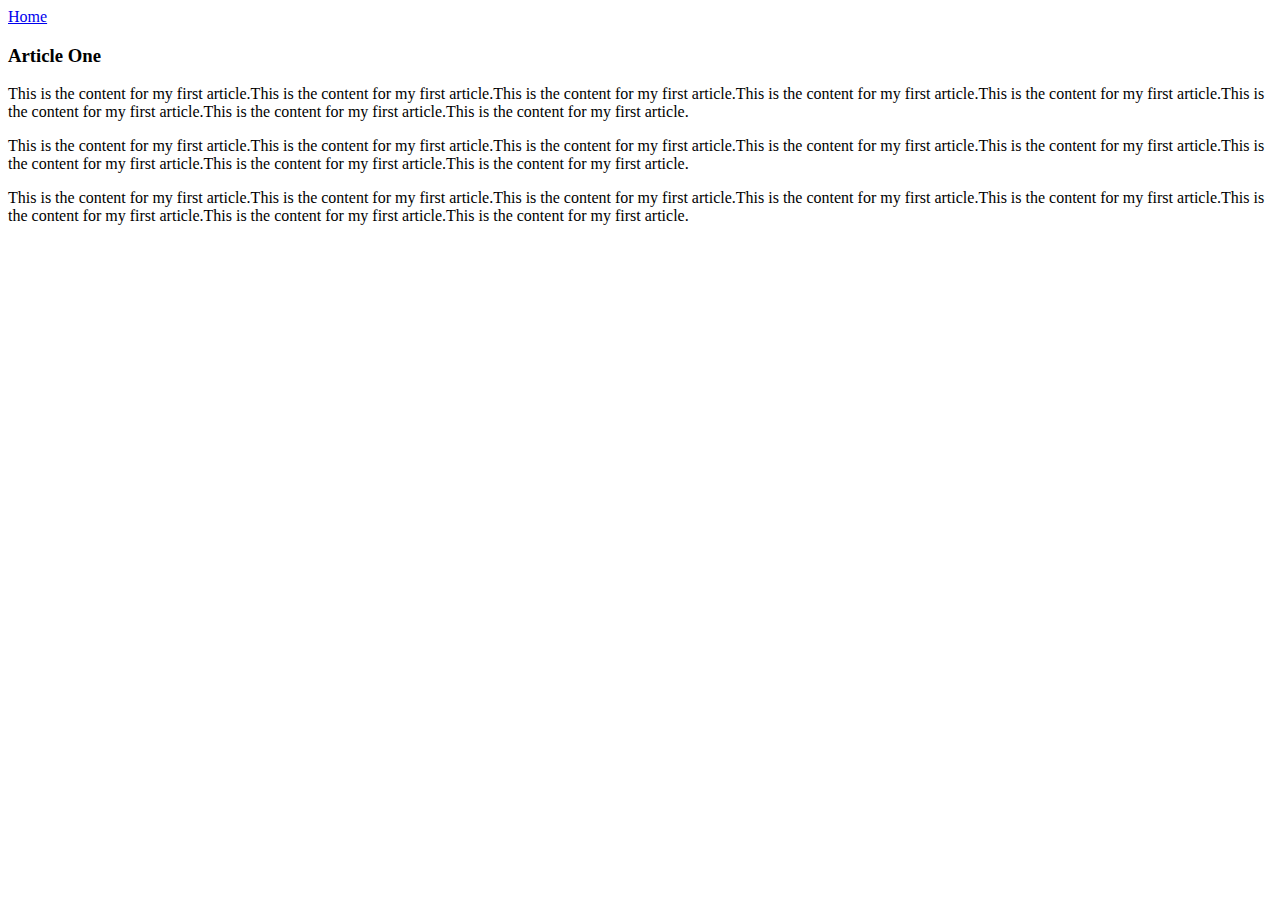
==== ui/article-one.html @ 75734a1c "Create article-one.html" ====
<html>
  <head>
    <title>
      Article One | Anand Krishna Sunil
    </title
  </head>
  <body>
    <div>
      <a href="/">Home</a>
    </div>
    <h3>
      Article One
    </h3>
    <div>
      <p>
        This is the content for my first article.This is the content for my first article.This is the content for my first article.This is the content for my first article.This is the content for my first article.This is the content for my first article.This is the content for my first article.This is the content for my first article.
      </p>
      <p>
        This is the content for my first article.This is the content for my first article.This is the content for my first article.This is the content for my first article.This is the content for my first article.This is the content for my first article.This is the content for my first article.This is the content for my first article.
      </p>
      <p>
        This is the content for my first article.This is the content for my first article.This is the content for my first article.This is the content for my first article.This is the content for my first article.This is the content for my first article.This is the content for my first article.This is the content for my first article.
      </p>
    </div>
    </body>



</html>
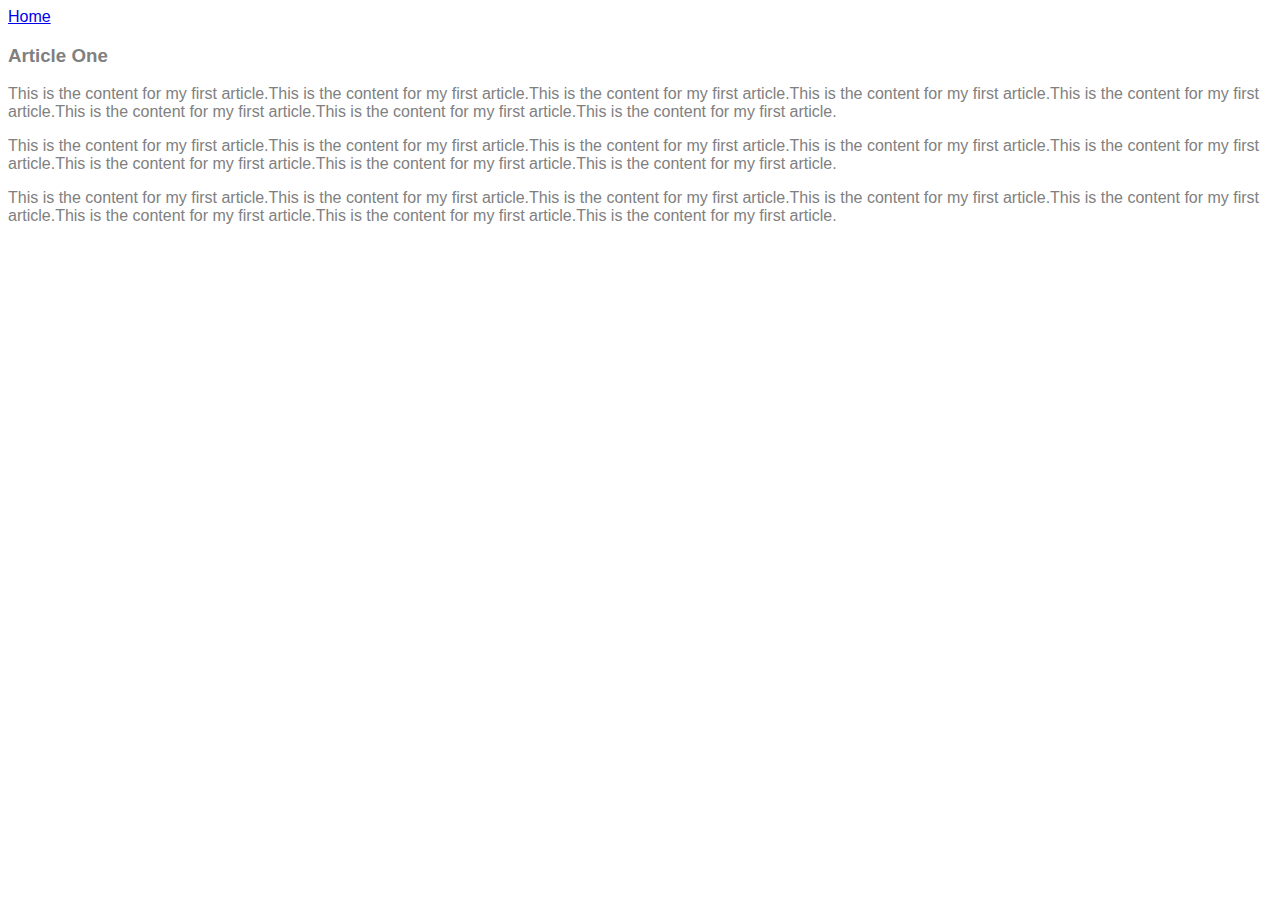
==== commit 14f48b58: "Update article-one.html" ====
--- a/ui/article-one.html
+++ b/ui/article-one.html
@@ -3,27 +3,35 @@
     <title>
       Article One | Anand Krishna Sunil
     </title
+    <meta name="viewport" content="width=device-width, initial-scale=1" />
+    <style>
+      .container {
+        max-width: 800 px;
+        margin: 0 auto;
+        color: grey;
+        font-family: sans-serif;
+      }
+    </style>
   </head>
   <body>
-    <div>
-      <a href="/">Home</a>
+    <div class='container'>
+      <div>
+        <a href="/">Home</a>
+      </div>
+      <h3>
+        Article One
+      </h3>
+      <div>
+        <p>
+          This is the content for my first article.This is the content for my first article.This is the content for my first article.This is the content for my first article.This is the content for my first article.This is the content for my first article.This is the content for my first article.This is the content for my first article.
+        </p>
+        <p>
+          This is the content for my first article.This is the content for my first article.This is the content for my first article.This is the content for my first article.This is the content for my first article.This is the content for my first article.This is the content for my first article.This is the content for my first article.
+        </p>
+        <p>
+          This is the content for my first article.This is the content for my first article.This is the content for my first article.This is the content for my first article.This is the content for my first article.This is the content for my first article.This is the content for my first article.This is the content for my first article.
+        </p>
+      </div>
     </div>
-    <h3>
-      Article One
-    </h3>
-    <div>
-      <p>
-        This is the content for my first article.This is the content for my first article.This is the content for my first article.This is the content for my first article.This is the content for my first article.This is the content for my first article.This is the content for my first article.This is the content for my first article.
-      </p>
-      <p>
-        This is the content for my first article.This is the content for my first article.This is the content for my first article.This is the content for my first article.This is the content for my first article.This is the content for my first article.This is the content for my first article.This is the content for my first article.
-      </p>
-      <p>
-        This is the content for my first article.This is the content for my first article.This is the content for my first article.This is the content for my first article.This is the content for my first article.This is the content for my first article.This is the content for my first article.This is the content for my first article.
-      </p>
-    </div>
-    </body>
-
-
-
+  </body>
 </html>
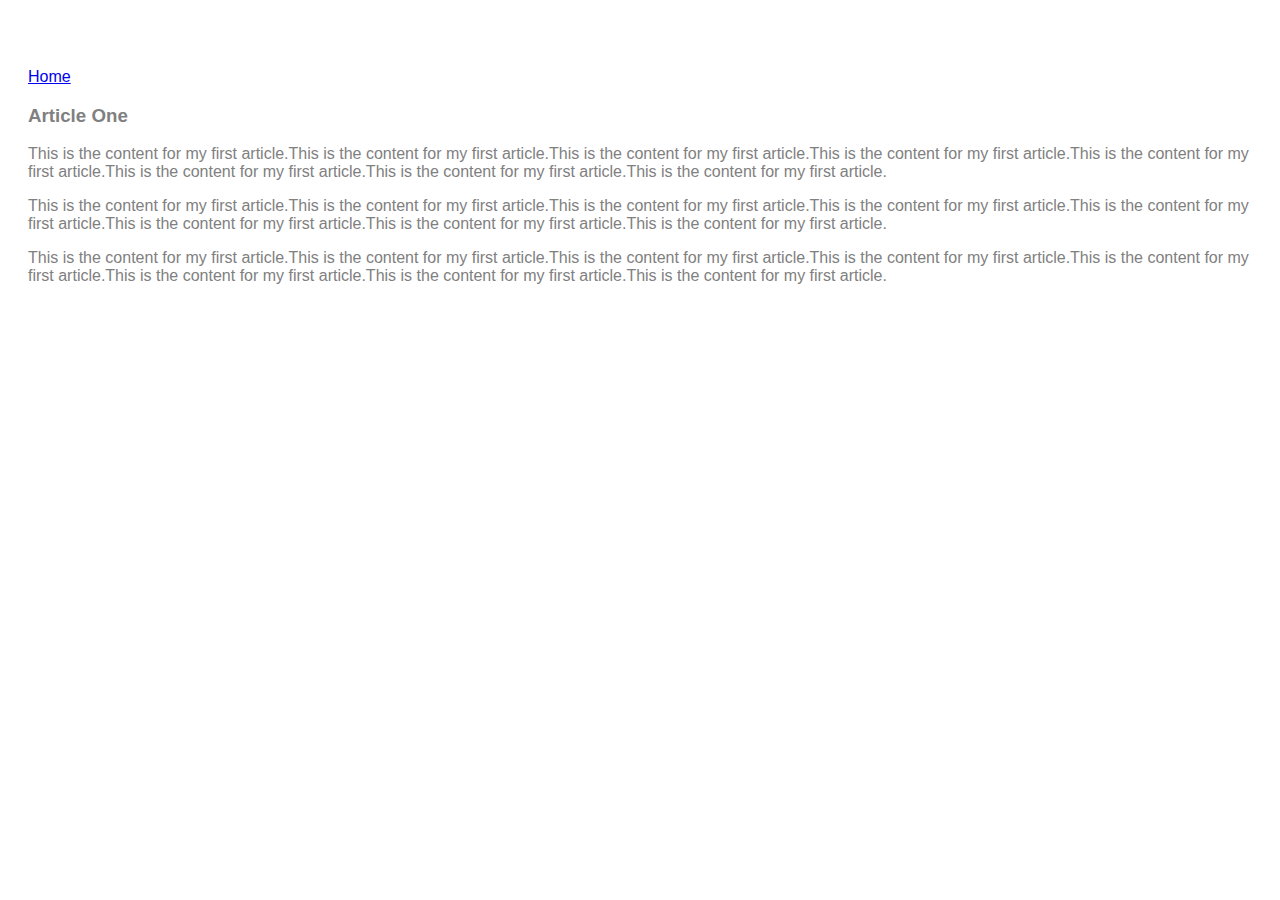
==== commit ca9b456e: "Update article-one.html" ====
--- a/ui/article-one.html
+++ b/ui/article-one.html
@@ -10,6 +10,9 @@
         margin: 0 auto;
         color: grey;
         font-family: sans-serif;
+        padding-top: 60px;
+        padding-left: 20px;
+        padding-right: 20px;
       }
     </style>
   </head>
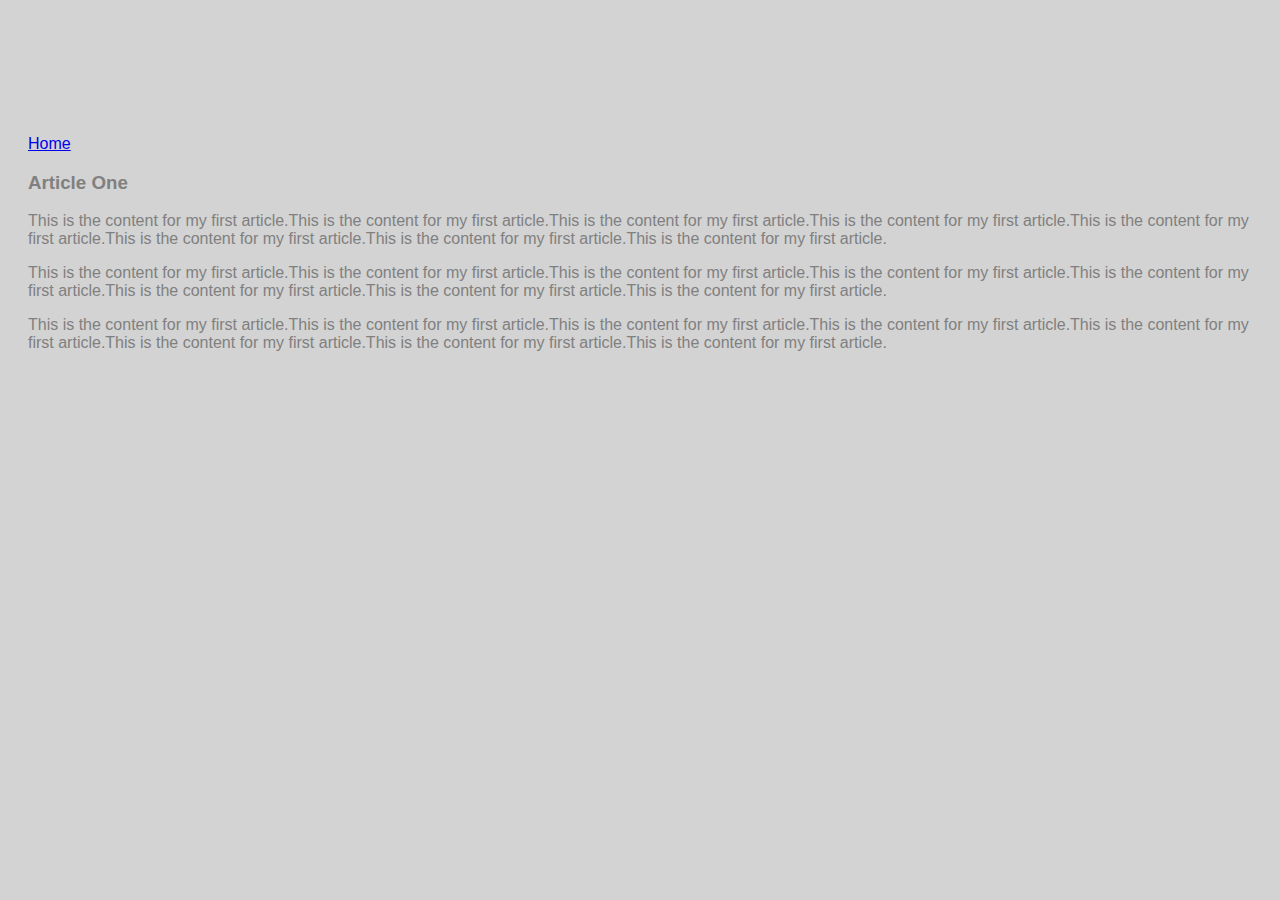
==== commit 66b6d724: "Update article-one.html" ====
--- a/ui/article-one.html
+++ b/ui/article-one.html
@@ -4,17 +4,7 @@
       Article One | Anand Krishna Sunil
     </title
     <meta name="viewport" content="width=device-width, initial-scale=1" />
-    <style>
-      .container {
-        max-width: 800 px;
-        margin: 0 auto;
-        color: grey;
-        font-family: sans-serif;
-        padding-top: 60px;
-        padding-left: 20px;
-        padding-right: 20px;
-      }
-    </style>
+    <link href="/ui/style.css" rel="stylesheet" />
   </head>
   <body>
     <div class='container'>
--- a/ui/style.css
+++ b/ui/style.css
@@ -0,0 +1,31 @@
+body {
+    font-family: sans-serif;
+    background-color: lightgrey;
+    margin-top: 75px;
+}
+
+.center {
+    text-align: center;
+}
+
+.text-big {
+    font-size: 300%;
+}
+
+.bold {
+    font-weight: bold;
+}
+
+.img-medium {
+    height: 200px;
+}
+
+.container {
+    max-width: 800 px;
+    margin: 0 auto;
+    color: grey;
+    font-family: sans-serif;
+    padding-top: 60px;
+    padding-left: 20px;
+    padding-right: 20px;
+}
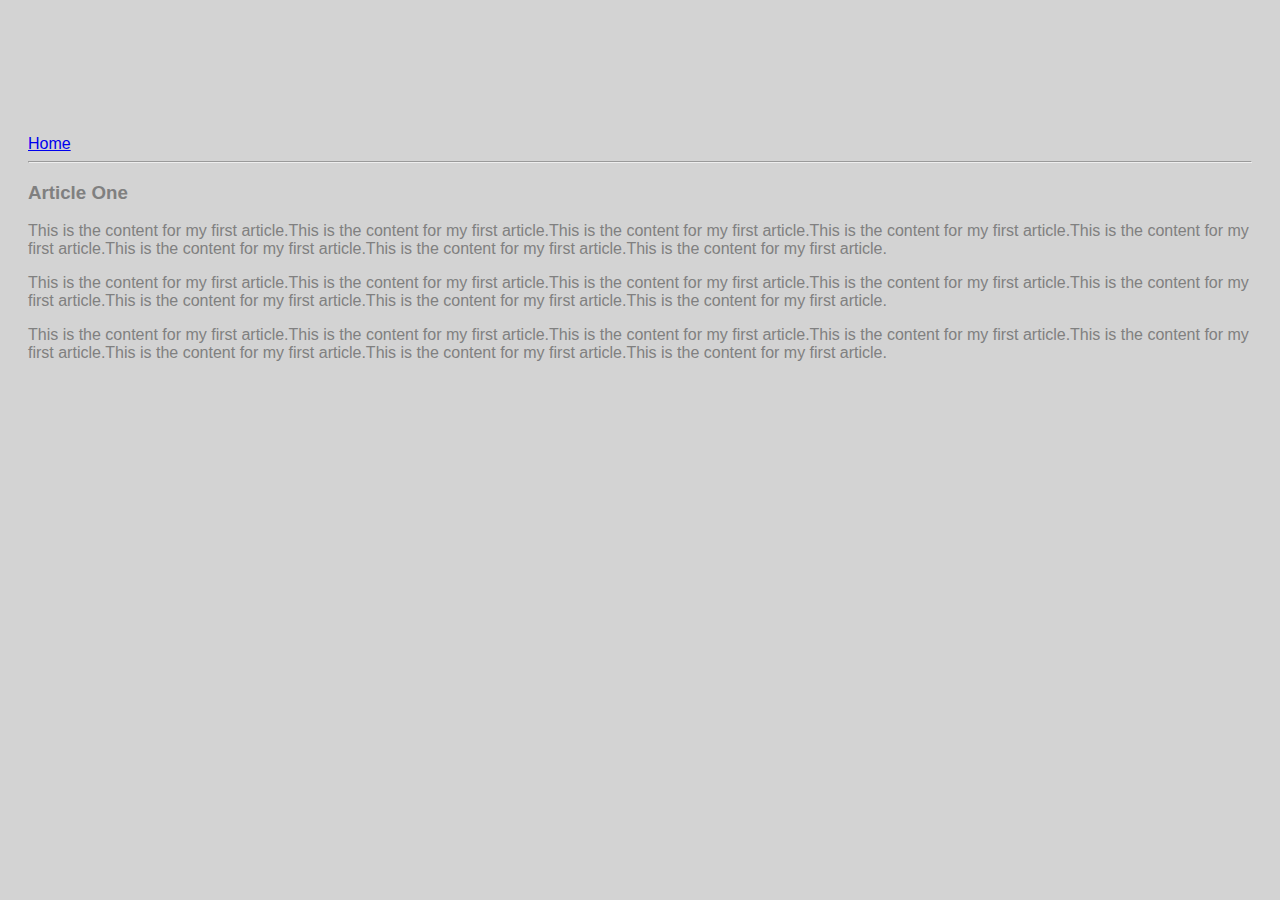
==== commit 2a459371: "[imad-console] Updates ui/article-one.html" ====
--- a/ui/article-one.html
+++ b/ui/article-one.html
@@ -2,7 +2,7 @@
   <head>
     <title>
       Article One | Anand Krishna Sunil
-    </title
+    </title>
     <meta name="viewport" content="width=device-width, initial-scale=1" />
     <link href="/ui/style.css" rel="stylesheet" />
   </head>
@@ -11,6 +11,7 @@
       <div>
         <a href="/">Home</a>
       </div>
+      <hr/>
       <h3>
         Article One
       </h3>
